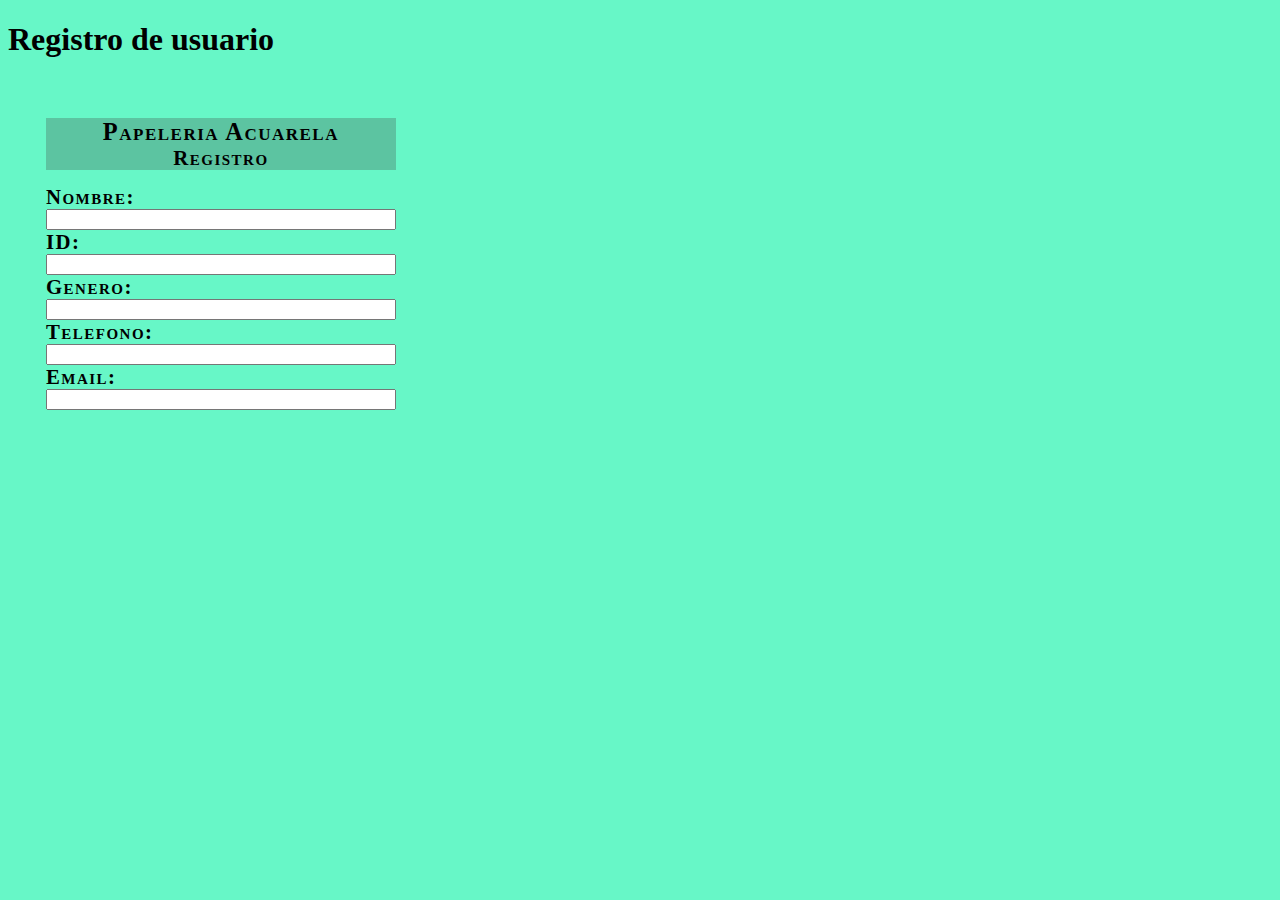
==== form.html @ e8d9cfe3 "formulario de registro" ====
<!DOCTYPE html>
<html lang="en">
<head>
    <meta charset="UTF-8">
    <meta http-equiv="X-UA-Compatible" content="IE=edge">
    <meta name="viewport" content="width=device-width, initial-scale=1.0">
    <title>Formulario de usuario</title>
    <style>
        body{
            background: rgb(103, 247, 199);
        }
        form{
            width: 350px;
            display: flex;
            flex-direction: column;
            font-size: 1.3em;
            font-variant: small-caps;
            font-weight: 600;
            letter-spacing: 1.5px;
            padding: 3%;
        }
        h3,h4{
            margin: 0;
            text-align: center;
            background: rgb(92, 196, 161);
        }
        h4{
            margin-bottom: 15px;
        }
    </style>
</head>
<body>
    <h1>Registro de usuario</h1>
    <form action="" method="post">
        <h3>Papeleria Acuarela</h3>
        <h4>Registro</h4>
        <label for="nombre">Nombre:</label>
        <input type="text" name="" id="nombre">
        
        <label for="numId">ID:</label>
        <input type="text" name="" id="numId">
        
        <label for="genero">Genero:</label>
        <input type="text" name="" id="genero">
        
        <label for="tel">Telefono:</label>
        <input type="text" name="" id="tel">
        
        <label for="e-mail">Email:</label>
        <input type="text" name="" id="e-mail">
    </form>
</body>
</html>
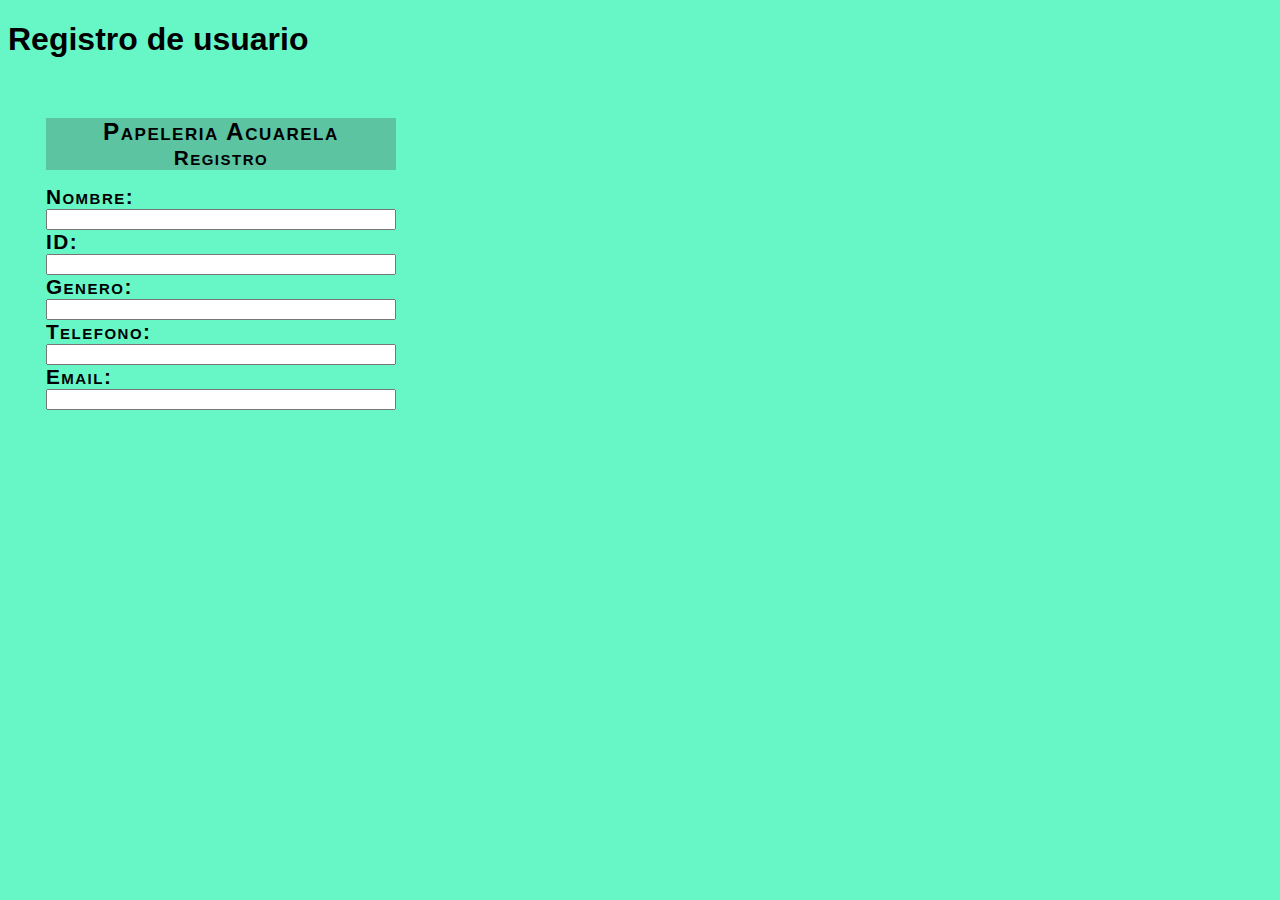
==== commit a84f354b: "formulario de registro" ====
--- a/form.html
+++ b/form.html
@@ -6,6 +6,9 @@
     <meta name="viewport" content="width=device-width, initial-scale=1.0">
     <title>Formulario de usuario</title>
     <style>
+        *{
+            font-family: 'Lucida Sans', 'Lucida Sans Regular', 'Lucida Grande', 'Lucida Sans Unicode', Geneva, Verdana, sans-serif;
+        }
         body{
             background: rgb(103, 247, 199);
         }
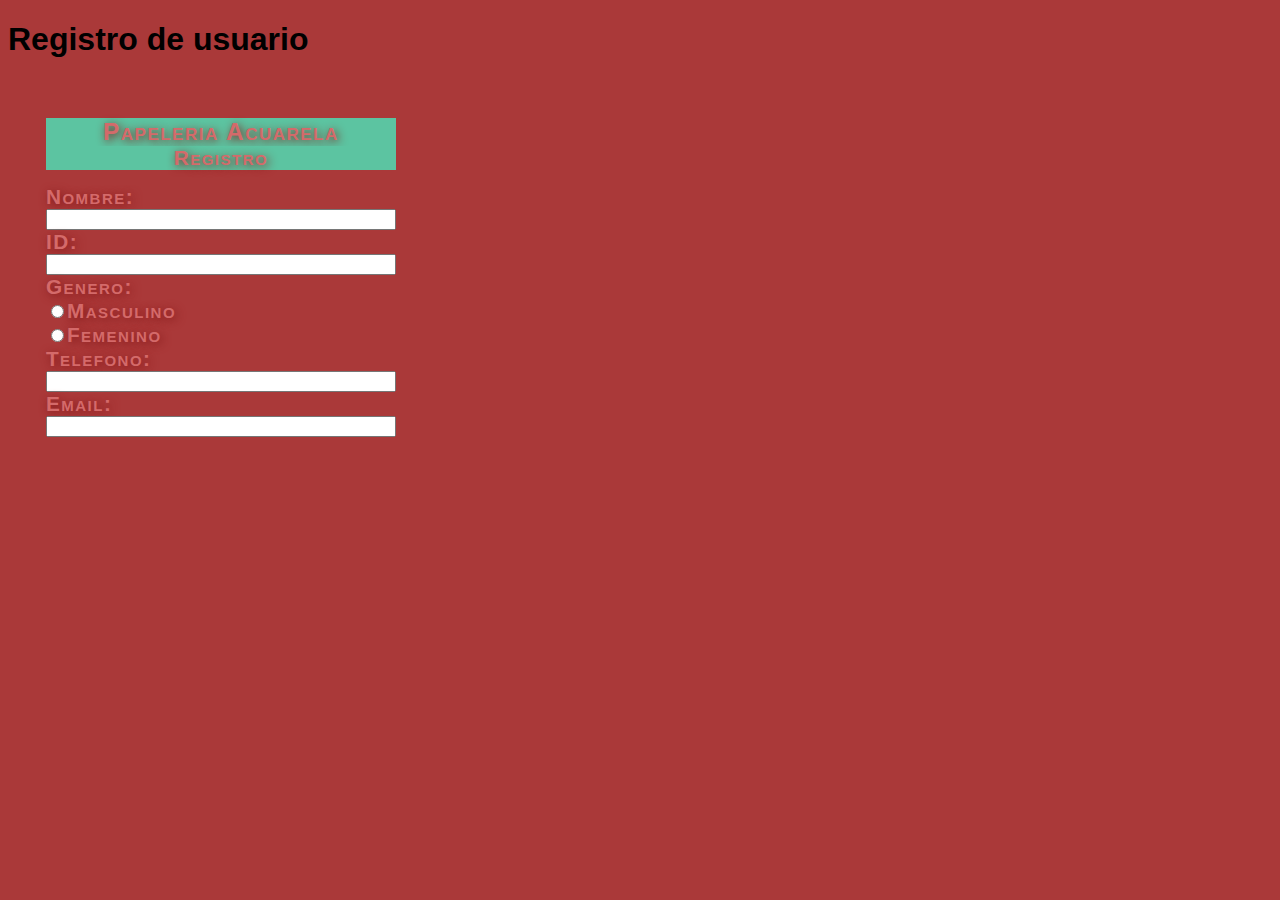
==== commit e8d1a640: "varuaciin de colores" ====
--- a/form.html
+++ b/form.html
@@ -10,7 +10,7 @@
             font-family: 'Lucida Sans', 'Lucida Sans Regular', 'Lucida Grande', 'Lucida Sans Unicode', Geneva, Verdana, sans-serif;
         }
         body{
-            background: rgb(103, 247, 199);
+            background: #aa3939;
         }
         form{
             width: 350px;
@@ -21,6 +21,8 @@
             font-weight: 600;
             letter-spacing: 1.5px;
             padding: 3%;
+            color: #D46A6A;
+            text-shadow: 2px 2px 10px #801515;
         }
         h3,h4{
             margin: 0;
@@ -30,24 +32,26 @@
         h4{
             margin-bottom: 15px;
         }
+        
     </style>
 </head>
 <body>
     <h1>Registro de usuario</h1>
-    <form action="" method="post">
+    <form action="info.php" method="post">
         <h3>Papeleria Acuarela</h3>
         <h4>Registro</h4>
         <label for="nombre">Nombre:</label>
-        <input type="text" name="" id="nombre">
+        <input type="text" name="name" id="nombre">
         
         <label for="numId">ID:</label>
-        <input type="text" name="" id="numId">
+        <input type="text" name="id" id="numId">
         
-        <label for="genero">Genero:</label>
-        <input type="text" name="" id="genero">
-        
+        <label for="gender">Genero:<br/>
+        <input type="radio" name="gender" value="male" />Masculino <br />
+        <input type="radio" name="gender" value="female" />Femenino <br />
+        </label>
         <label for="tel">Telefono:</label>
-        <input type="text" name="" id="tel">
+        <input type="text" name="telefono" id="tel">
         
         <label for="e-mail">Email:</label>
         <input type="text" name="" id="e-mail">
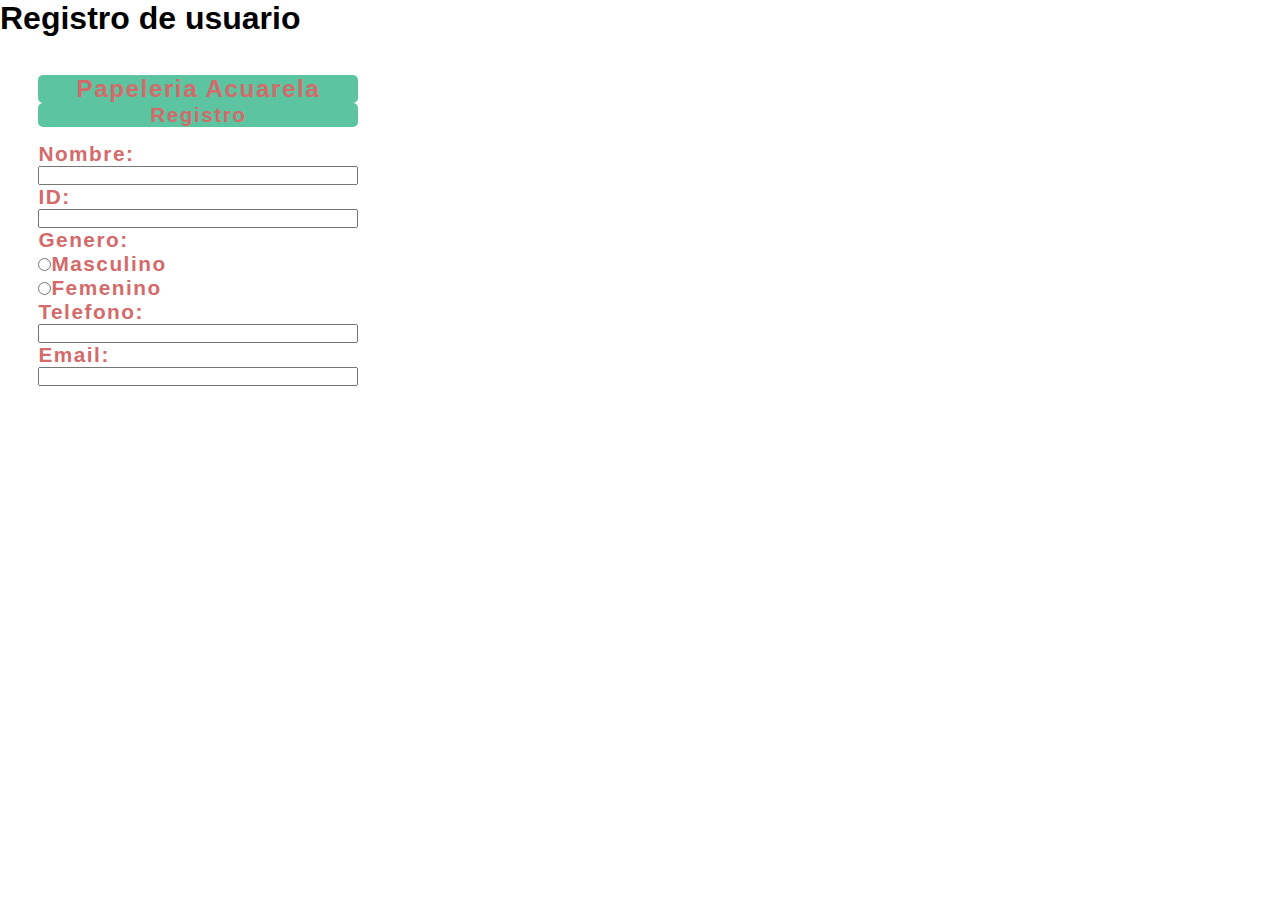
==== commit 579cea9d: "optimizacion formulario" ====
--- a/form.html
+++ b/form.html
@@ -7,27 +7,26 @@
     <title>Formulario de usuario</title>
     <style>
         *{
+          margin: 0;
+          padding: 0;
             font-family: 'Lucida Sans', 'Lucida Sans Regular', 'Lucida Grande', 'Lucida Sans Unicode', Geneva, Verdana, sans-serif;
         }
-        body{
-            background: #aa3939;
-        }
+        
         form{
-            width: 350px;
+            width: 320px;
             display: flex;
             flex-direction: column;
             font-size: 1.3em;
-            font-variant: small-caps;
             font-weight: 600;
             letter-spacing: 1.5px;
             padding: 3%;
             color: #D46A6A;
-            text-shadow: 2px 2px 10px #801515;
         }
         h3,h4{
             margin: 0;
             text-align: center;
             background: rgb(92, 196, 161);
+            border-radius: 5px;
         }
         h4{
             margin-bottom: 15px;
@@ -50,6 +49,7 @@
         <input type="radio" name="gender" value="male" />Masculino <br />
         <input type="radio" name="gender" value="female" />Femenino <br />
         </label>
+        
         <label for="tel">Telefono:</label>
         <input type="text" name="telefono" id="tel">
         
